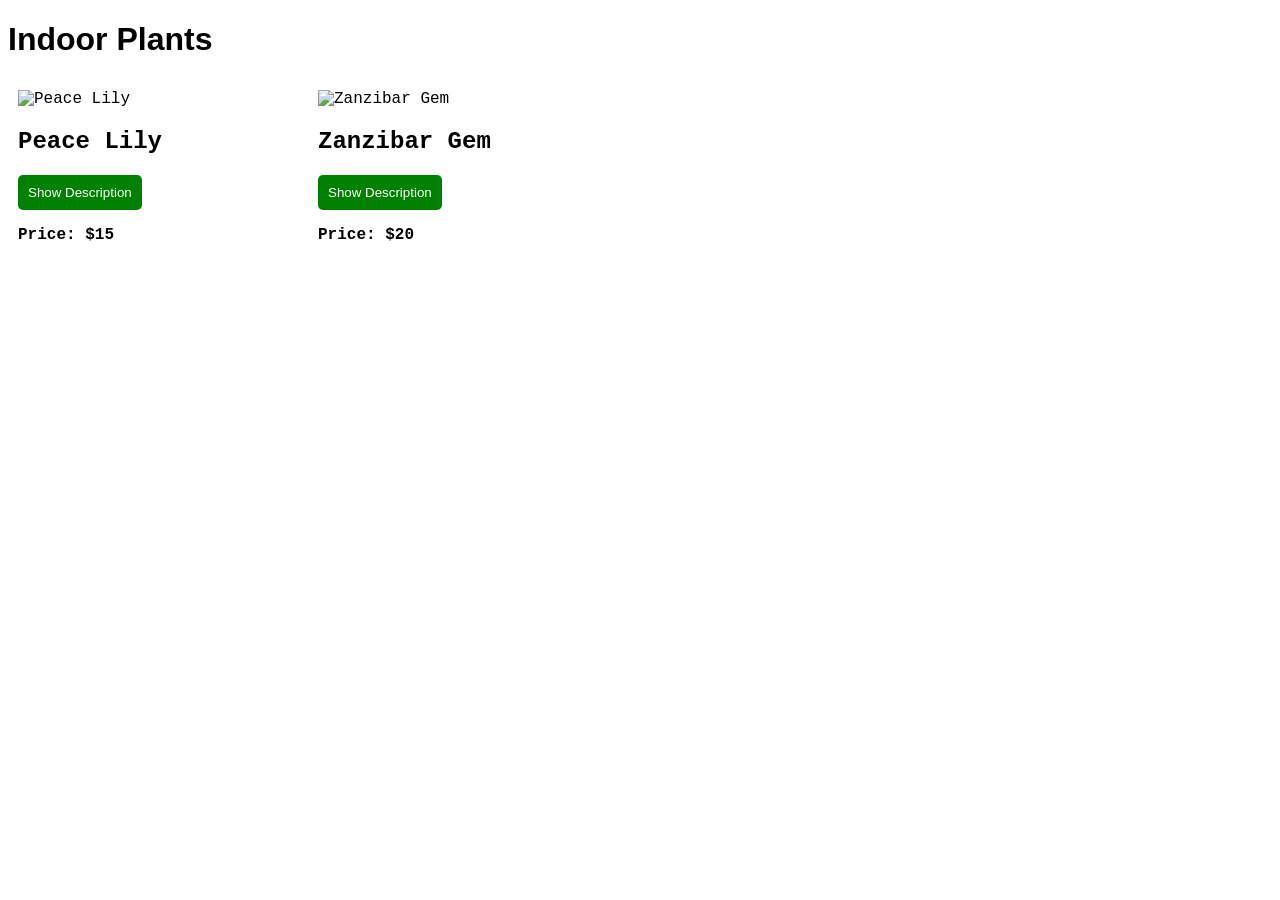
==== Flower Shop/index.html @ 4a346719 "Created Flower Shop/ and added some files" ====
<!DOCTYPE html>
<html lang="en">
<head>
	<meta charset="UTF-8">
	<meta name="viewport" content="width=device-width, initial-scale=1.0">
	<meta name="description" content="Explore a variety of indoor plants for your home or office.">
	<link rel="stylesheet" href="style.css">
	<title>Indoor Plants</title>
</head>
<body>
	<h1>Indoor Plants</h1>
	<div class="container">
		<div class="flex-item">
			<img src="https://edube.org/uploads/media/default/0001/04/spathiphyllum-peace-lily.jpg" alt="Peace Lily">
			<h2>Peace Lily</h2>
			<button onclick="toggleDescription(event)">Show Description</button>
			<p class="hidden">The Peace Lily, known for its elegant white flowers, is a popular choice for indoor spaces.</p>
			<p class="price">Price: $15</p>
		</div>
		<div class="flex-item">
			<img src="https://edube.org/uploads/media/default/0001/04/zamioculcas-zanzibar-gem.jpg" alt="Zanzibar Gem">
			<h2>Zanzibar Gem</h2>
			<button onclick="toggleDescription(event)">Show Description</button>
			<p class="hidden">The Zanzibar Gem, with its glossy green foliage, is a low-maintenance indoor plant perfect for beginners.</p>
			<p class="price">Price: $20</p>
		</div>
	</div>
	<script src="script.js"></script>
</body>
</html>
---- Flower Shop/style.css ----
* {
	box-sizing: border-box;
}

h1 {
	font-family:'Segoe UI', Tahoma, Geneva, Verdana, sans-serif;
}

.container {
	display: flex;
	flex-wrap: wrap;
	font-family: 'Courier New', Courier, monospace;
}

.hidden {
    display: none;
}

.flex-item {
	width: 300px;
	padding: 10px;
}

.flex-item img {
	max-width: 100%;
}

.price {
	font-weight: bold;
}

.flex-item button {
	padding: 10px;
	background-color: green;
	color: white;
	border: none;
	border-radius: 5px;
}
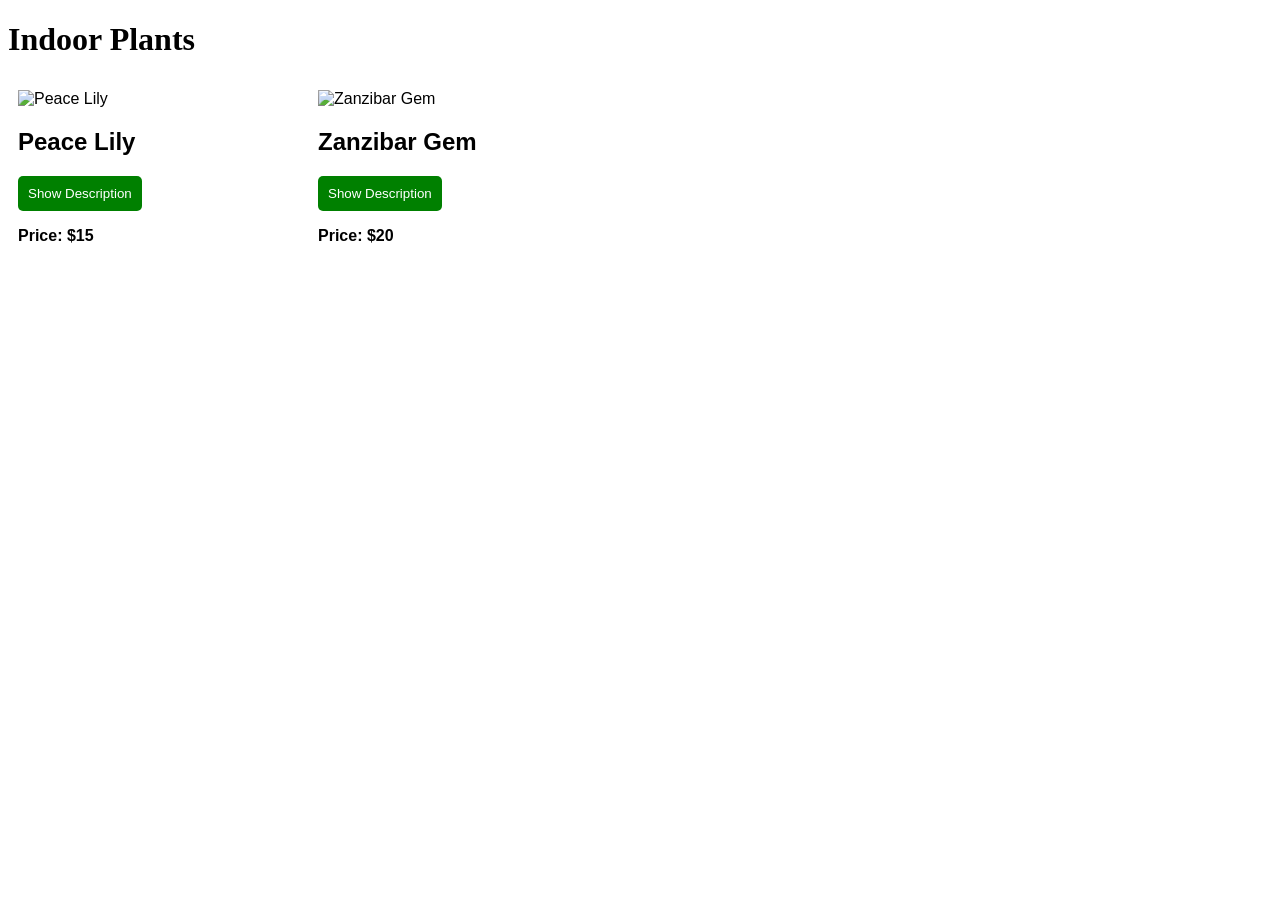
==== commit 602f6bbc: "Created Taste_of_Travel/ and added some files also modified some files in Flower_Shop/" ====
--- a/Flower Shop/index.html
+++ b/Flower Shop/index.html
@@ -1,5 +1,6 @@
 <!DOCTYPE html>
 <html lang="en">
+
 <head>
 	<meta charset="UTF-8">
 	<meta name="viewport" content="width=device-width, initial-scale=1.0">
@@ -7,6 +8,7 @@
 	<link rel="stylesheet" href="style.css">
 	<title>Indoor Plants</title>
 </head>
+
 <body>
 	<h1>Indoor Plants</h1>
 	<div class="container">
@@ -14,17 +16,20 @@
 			<img src="https://edube.org/uploads/media/default/0001/04/spathiphyllum-peace-lily.jpg" alt="Peace Lily">
 			<h2>Peace Lily</h2>
 			<button onclick="toggleDescription(event)">Show Description</button>
-			<p class="hidden">The Peace Lily, known for its elegant white flowers, is a popular choice for indoor spaces.</p>
+			<p class="hidden">The Peace Lily, known for its elegant white flowers, is a popular choice for indoor
+				spaces.</p>
 			<p class="price">Price: $15</p>
 		</div>
 		<div class="flex-item">
 			<img src="https://edube.org/uploads/media/default/0001/04/zamioculcas-zanzibar-gem.jpg" alt="Zanzibar Gem">
 			<h2>Zanzibar Gem</h2>
 			<button onclick="toggleDescription(event)">Show Description</button>
-			<p class="hidden">The Zanzibar Gem, with its glossy green foliage, is a low-maintenance indoor plant perfect for beginners.</p>
+			<p class="hidden">The Zanzibar Gem, with its glossy green foliage, is a low-maintenance indoor plant perfect
+				for beginners.</p>
 			<p class="price">Price: $20</p>
 		</div>
 	</div>
 	<script src="script.js"></script>
 </body>
-</html>
+
+</html>
--- a/Flower Shop/style.css
+++ b/Flower Shop/style.css
@@ -1,20 +1,22 @@
-
 * {
 	box-sizing: border-box;
 }
 
 h1 {
-	font-family:'Segoe UI', Tahoma, Geneva, Verdana, sans-serif;
+	font-family: 'Merriweather', Georgia, serif;
+}
+
+body {
+	font-family: 'Inter', Arial, sans-serif;
 }
 
 .container {
 	display: flex;
 	flex-wrap: wrap;
-	font-family: 'Courier New', Courier, monospace;
 }
 
 .hidden {
-    display: none;
+	display: none;
 }
 
 .flex-item {
@@ -36,4 +38,5 @@
 	color: white;
 	border: none;
 	border-radius: 5px;
+	cursor: pointer;
 }
